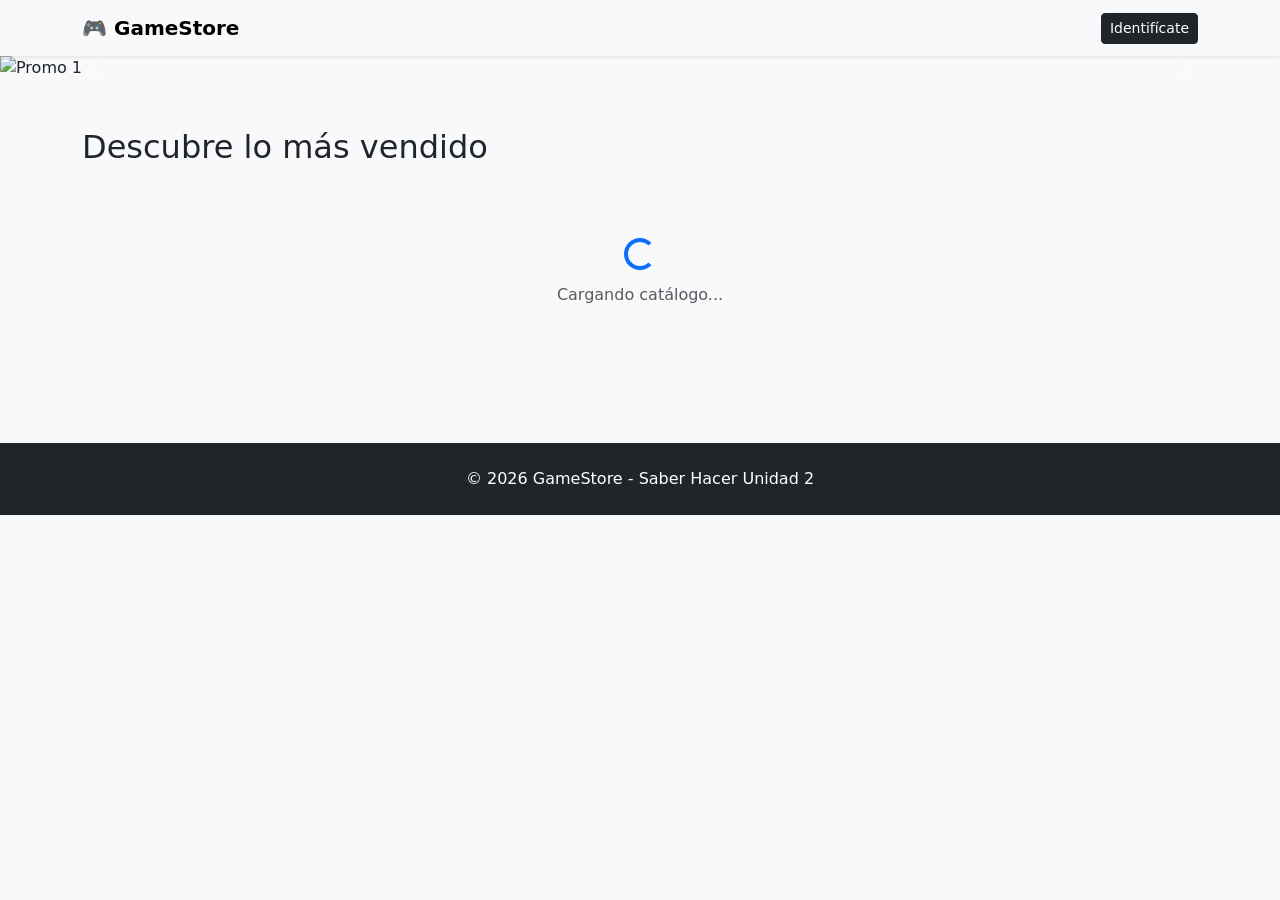
==== index.html @ b6d275e0 "Inicio de la aplicacion" ====
<!DOCTYPE html>
<html lang="es">
<head>
    <meta charset="UTF-8">
    <meta name="viewport" content="width=device-width, initial-scale=1.0">
    <title>Saber Hacer U2 - GameStore</title>
    <!-- Framework Bootstrap 5 -->
    <link href="https://cdn.jsdelivr.net/npm/bootstrap@5.3.2/dist/css/bootstrap.min.css" rel="stylesheet">
    <link rel="stylesheet" href="style.css">
</head>
<body class="bg-light">

    <!-- Navbar actualizada con botón de Administrador oculto -->
    <nav class="navbar navbar-expand-lg custom-navbar sticky-top shadow-sm">
        <div class="container">
            <a class="navbar-brand fw-bold" href="#">🎮 GameStore</a>
            <div class="d-flex align-items-center">
                <!-- Saludo al usuario -->
                <span id="userGreeting" class="me-3 fw-bold d-none"></span>
                
                <!-- Botón de panel admin protegido (Solo visible para administradores) -->
                <a href="admin.php" id="btnAdminPanel" class="btn btn-danger btn-sm me-2 d-none">Panel Admin</a>
                
                <button id="btnLoginOpen" class="btn btn-dark btn-sm custom-btn">Identifícate</button>
                <button id="btnLogout" class="btn btn-outline-dark btn-sm d-none">Salir</button>
            </div>
        </div>
    </nav>

    <!-- Modal de Inicio de Sesión / Registro / Recuperación -->
    <div id="loginModal" class="modal-overlay d-none">
        <div class="login-box animate-modal">
            <h4 class="text-center mb-4" id="modalTitle">Iniciar Sesión</h4>
            
            <!-- Mensajes de alerta (errores o éxito) -->
            <div id="alertMessage" class="alert d-none small"></div>

            <input type="text" id="usernameInput" class="form-control mb-3" placeholder="Usuario">
            <input type="password" id="passwordInput" class="form-control mb-3" placeholder="Contraseña">
            
            <button id="btnSubmitForm" class="btn btn-primary w-100 custom-btn mb-2">Entrar</button>
            
            <!-- Controles dinámicos para alternar vistas -->
            <div class="text-center mt-3">
                <span class="small text-muted" id="toggleText">¿No tienes cuenta?</span> 
                <button id="btnToggleMode" class="btn btn-link btn-sm p-0">Regístrate</button>
            </div>
            <div class="text-center mt-1">
                <button id="btnRecoverMode" class="btn btn-link btn-sm p-0 text-danger">Olvidé mi contraseña</button>
            </div>
            
            <button id="btnCloseModal" class="btn btn-link w-100 text-muted mt-2">Cerrar</button>
        </div>
    </div>

    <!-- Carrusel de Imágenes -->
    <div id="promoCarousel" class="carousel slide" data-bs-ride="carousel">
        <div class="carousel-inner">
            <div class="carousel-item active">
                <img src="https://imagenes.hobbyconsolas.com/files/image_640_360/uploads/imagenes/2024/03/02/69039c8c2ae09.jpeg" class="d-block w-100 banner-img" alt="Promo 1">
            </div>
            <div class="carousel-item">
                <img src="https://www.desconsolados.com/wp-content/uploads/2016/04/dark_souls_3_logo.jpg" class="d-block w-100 banner-img" class="d-block w-100 banner-img" alt="Promo 2">
            </div>
        </div>
        <button class="carousel-control-prev" type="button" data-bs-target="#promoCarousel" data-bs-slide="prev">
            <span class="carousel-control-prev-icon"></span>
        </button>
        <button class="carousel-control-next" type="button" data-bs-target="#promoCarousel" data-bs-slide="next">
            <span class="carousel-control-next-icon"></span>
        </button>
    </div>

    <!-- Catálogo de Productos -->
    <div class="container py-5">
        <h2 class="mb-4 fw-light">Descubre lo más vendido</h2>
        
        <!-- Indicador de carga -->
        <div id="loadingIndicator" class="text-center py-5">
            <div class="spinner-border text-primary" role="status"></div>
            <p class="mt-2 text-muted">Cargando catálogo...</p>
        </div>

        <!-- Los productos se inyectan aquí dinámicamente con JS -->
        <div class="row g-4" id="productGrid"></div>
    </div>

    <footer class="bg-dark text-white text-center py-4 mt-5">
        <p class="mb-0">© 2026 GameStore - Saber Hacer Unidad 2</p>
    </footer>

    <!-- Scripts -->
    <script src="https://cdn.jsdelivr.net/npm/bootstrap@5.3.2/dist/js/bootstrap.bundle.min.js"></script>
    <script src="app.js"></script>
</body>
</html>
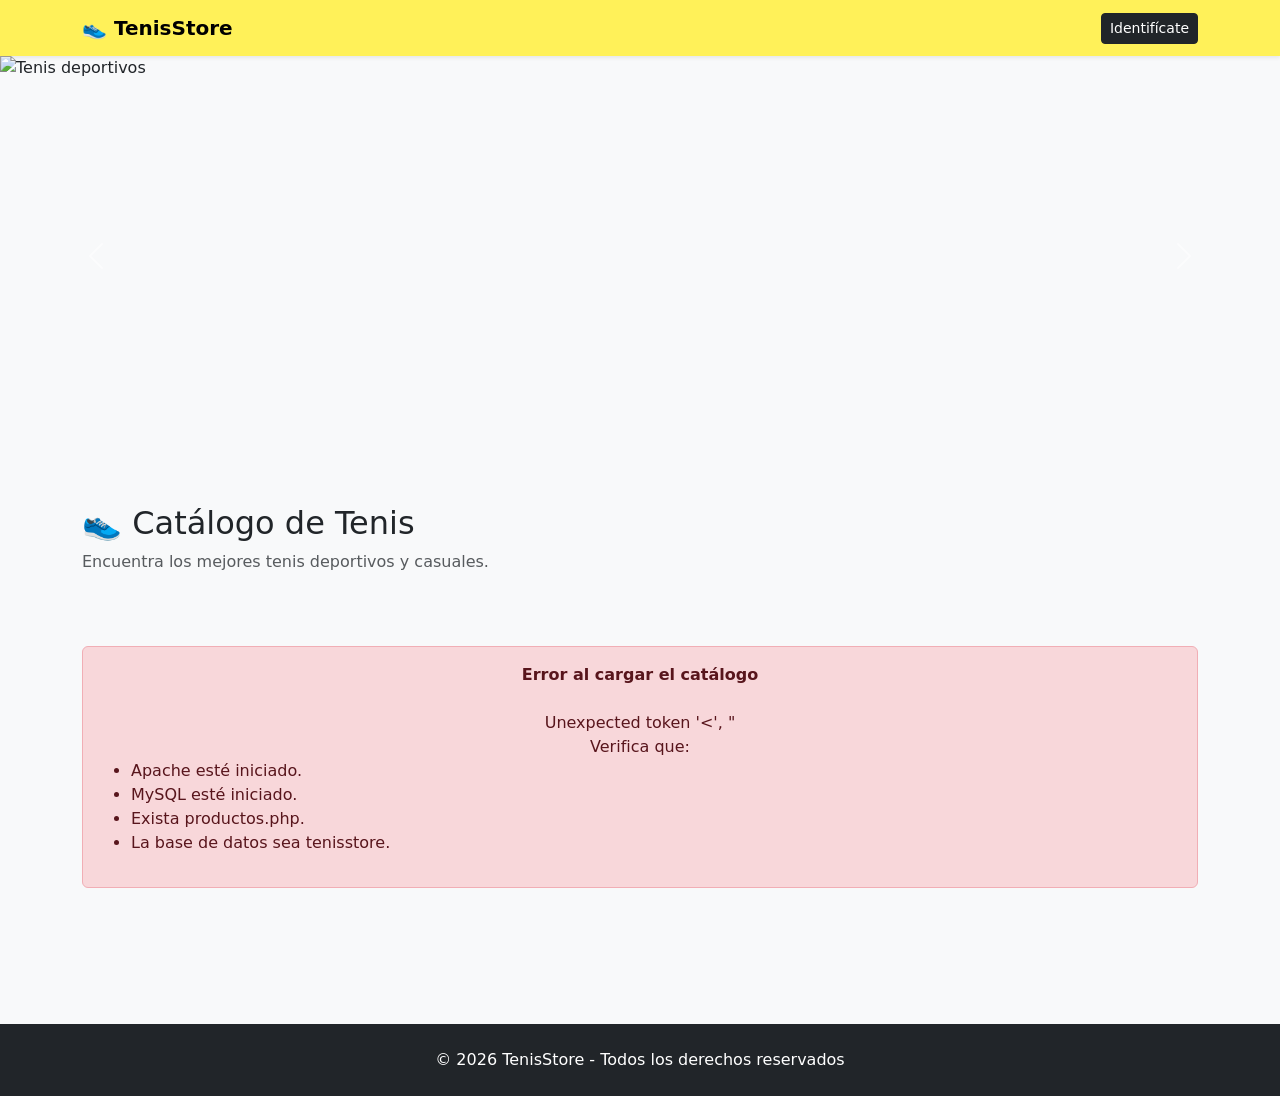
==== commit 19ab4e4b: "Actualizacion proyecto Terminado" ====
--- a/index.html
+++ b/index.html
@@ -1,96 +1,426 @@
+
 <!DOCTYPE html>
 <html lang="es">
+
 <head>
+
     <meta charset="UTF-8">
-    <meta name="viewport" content="width=device-width, initial-scale=1.0">
-    <title>Saber Hacer U2 - GameStore</title>
-    <!-- Framework Bootstrap 5 -->
-    <link href="https://cdn.jsdelivr.net/npm/bootstrap@5.3.2/dist/css/bootstrap.min.css" rel="stylesheet">
-    <link rel="stylesheet" href="style.css">
+
+    <meta
+        name="viewport"
+        content="width=device-width, initial-scale=1.0"
+    >
+
+    <title>Saber Hacer U2 - TenisStore</title>
+
+    <!-- ================= BOOTSTRAP ================= -->
+
+    <link
+        href="https://cdn.jsdelivr.net/npm/bootstrap@5.3.2/dist/css/bootstrap.min.css"
+        rel="stylesheet"
+    >
+
+    <!-- ================= ESTILOS PROPIOS ================= -->
+
+    <link
+        rel="stylesheet"
+        href="style.css"
+    >
+
 </head>
+
+
 <body class="bg-light">
 
-    <!-- Navbar actualizada con botón de Administrador oculto -->
-    <nav class="navbar navbar-expand-lg custom-navbar sticky-top shadow-sm">
+
+    <!-- ==================================================
+         NAVBAR
+    ================================================== -->
+
+    <nav
+        class="navbar navbar-expand-lg custom-navbar sticky-top shadow-sm"
+    >
+
         <div class="container">
-            <a class="navbar-brand fw-bold" href="#">🎮 GameStore</a>
+
+
+            <!-- LOGO -->
+
+            <a
+                class="navbar-brand fw-bold"
+                href="index.html"
+            >
+                👟 TenisStore
+            </a>
+
+
             <div class="d-flex align-items-center">
-                <!-- Saludo al usuario -->
-                <span id="userGreeting" class="me-3 fw-bold d-none"></span>
-                
-                <!-- Botón de panel admin protegido (Solo visible para administradores) -->
-                <a href="admin.php" id="btnAdminPanel" class="btn btn-danger btn-sm me-2 d-none">Panel Admin</a>
-                
-                <button id="btnLoginOpen" class="btn btn-dark btn-sm custom-btn">Identifícate</button>
-                <button id="btnLogout" class="btn btn-outline-dark btn-sm d-none">Salir</button>
-            </div>
-        </div>
+
+
+                <!-- SALUDO -->
+
+                <span
+                    id="userGreeting"
+                    class="me-3 fw-bold d-none"
+                ></span>
+
+
+                <!-- BOTÓN MIS COMPRAS -->
+
+                <button
+                    id="btnMisCompras"
+                    class="btn btn-outline-dark btn-sm me-2 d-none"
+                    type="button"
+                    onclick="mostrarMisCompras()"
+                >
+                    🛍️ Mis compras
+                </button>
+
+
+                <!-- BOTÓN ADMIN -->
+
+                <a
+                    href="admin.php"
+                    id="btnAdminPanel"
+                    class="btn btn-danger btn-sm me-2 d-none"
+                >
+                    Panel Admin
+                </a>
+
+
+                <!-- LOGIN -->
+
+                <button
+                    id="btnLoginOpen"
+                    class="btn btn-dark btn-sm custom-btn"
+                    type="button"
+                >
+                    Identifícate
+                </button>
+
+
+                <!-- LOGOUT -->
+
+                <button
+                    id="btnLogout"
+                    class="btn btn-outline-dark btn-sm d-none"
+                    type="button"
+                >
+                    Salir
+                </button>
+
+            </div>
+
+        </div>
+
     </nav>
 
-    <!-- Modal de Inicio de Sesión / Registro / Recuperación -->
-    <div id="loginModal" class="modal-overlay d-none">
+
+    <!-- ==================================================
+         MODAL LOGIN
+    ================================================== -->
+
+    <div
+        id="loginModal"
+        class="modal-overlay d-none"
+    >
+
         <div class="login-box animate-modal">
-            <h4 class="text-center mb-4" id="modalTitle">Iniciar Sesión</h4>
-            
-            <!-- Mensajes de alerta (errores o éxito) -->
-            <div id="alertMessage" class="alert d-none small"></div>
-
-            <input type="text" id="usernameInput" class="form-control mb-3" placeholder="Usuario">
-            <input type="password" id="passwordInput" class="form-control mb-3" placeholder="Contraseña">
-            
-            <button id="btnSubmitForm" class="btn btn-primary w-100 custom-btn mb-2">Entrar</button>
-            
-            <!-- Controles dinámicos para alternar vistas -->
+
+
+            <!-- TÍTULO -->
+
+            <h4
+                class="text-center mb-4"
+                id="modalTitle"
+            >
+                Iniciar Sesión
+            </h4>
+
+
+            <!-- MENSAJES -->
+
+            <div
+                id="alertMessage"
+                class="alert d-none small"
+            ></div>
+
+
+            <!-- USUARIO -->
+
+            <input
+                type="text"
+                id="usernameInput"
+                class="form-control mb-3"
+                placeholder="Usuario"
+            >
+
+
+            <!-- CONTRASEÑA -->
+
+            <input
+                type="password"
+                id="passwordInput"
+                class="form-control mb-3"
+                placeholder="Contraseña"
+            >
+
+
+            <!-- BOTÓN PRINCIPAL -->
+
+            <button
+                id="btnSubmitForm"
+                class="btn btn-primary w-100 custom-btn mb-2"
+                type="button"
+            >
+                Entrar
+            </button>
+
+
+            <!-- LOGIN / REGISTRO -->
+
             <div class="text-center mt-3">
-                <span class="small text-muted" id="toggleText">¿No tienes cuenta?</span> 
-                <button id="btnToggleMode" class="btn btn-link btn-sm p-0">Regístrate</button>
-            </div>
+
+                <span
+                    class="small text-muted"
+                    id="toggleText"
+                >
+                    ¿No tienes cuenta?
+                </span>
+
+
+                <button
+                    id="btnToggleMode"
+                    class="btn btn-link btn-sm p-0"
+                    type="button"
+                >
+                    Regístrate
+                </button>
+
+            </div>
+
+
+            <!-- RECUPERAR CONTRASEÑA -->
+
             <div class="text-center mt-1">
-                <button id="btnRecoverMode" class="btn btn-link btn-sm p-0 text-danger">Olvidé mi contraseña</button>
-            </div>
-            
-            <button id="btnCloseModal" class="btn btn-link w-100 text-muted mt-2">Cerrar</button>
-        </div>
+
+                <button
+                    id="btnRecoverMode"
+                    class="btn btn-link btn-sm p-0 text-danger"
+                    type="button"
+                >
+                    Olvidé mi contraseña
+                </button>
+
+            </div>
+
+
+            <!-- CERRAR -->
+
+            <button
+                id="btnCloseModal"
+                class="btn btn-link w-100 text-muted mt-2"
+                type="button"
+            >
+                Cerrar
+            </button>
+
+        </div>
+
     </div>
 
-    <!-- Carrusel de Imágenes -->
-    <div id="promoCarousel" class="carousel slide" data-bs-ride="carousel">
+
+    <!-- ==================================================
+         CARRUSEL
+    ================================================== -->
+
+    <div
+        id="promoCarousel"
+        class="carousel slide"
+        data-bs-ride="carousel"
+    >
+
         <div class="carousel-inner">
+
+
+            <!-- IMAGEN 1 -->
+
             <div class="carousel-item active">
-                <img src="https://imagenes.hobbyconsolas.com/files/image_640_360/uploads/imagenes/2024/03/02/69039c8c2ae09.jpeg" class="d-block w-100 banner-img" alt="Promo 1">
-            </div>
+
+                <img
+                    src="https://images.unsplash.com/photo-1542291026-7eec264c27ff?auto=format&fit=crop&w=1600&q=80"
+                    class="d-block w-100 banner-img"
+                    alt="Tenis deportivos"
+                >
+
+            </div>
+
+
+            <!-- IMAGEN 2 -->
+
             <div class="carousel-item">
-                <img src="https://www.desconsolados.com/wp-content/uploads/2016/04/dark_souls_3_logo.jpg" class="d-block w-100 banner-img" class="d-block w-100 banner-img" alt="Promo 2">
-            </div>
-        </div>
-        <button class="carousel-control-prev" type="button" data-bs-target="#promoCarousel" data-bs-slide="prev">
-            <span class="carousel-control-prev-icon"></span>
+
+                <img
+                    src="https://images.unsplash.com/photo-1552346154-21d32810aba3?auto=format&fit=crop&w=1600&q=80"
+                    class="d-block w-100 banner-img"
+                    alt="Tenis modernos"
+                >
+
+            </div>
+
+        </div>
+
+
+        <!-- ANTERIOR -->
+
+        <button
+            class="carousel-control-prev"
+            type="button"
+            data-bs-target="#promoCarousel"
+            data-bs-slide="prev"
+        >
+
+            <span
+                class="carousel-control-prev-icon"
+            ></span>
+
         </button>
-        <button class="carousel-control-next" type="button" data-bs-target="#promoCarousel" data-bs-slide="next">
-            <span class="carousel-control-next-icon"></span>
+
+
+        <!-- SIGUIENTE -->
+
+        <button
+            class="carousel-control-next"
+            type="button"
+            data-bs-target="#promoCarousel"
+            data-bs-slide="next"
+        >
+
+            <span
+                class="carousel-control-next-icon"
+            ></span>
+
         </button>
+
     </div>
 
-    <!-- Catálogo de Productos -->
-    <div class="container py-5">
-        <h2 class="mb-4 fw-light">Descubre lo más vendido</h2>
-        
-        <!-- Indicador de carga -->
-        <div id="loadingIndicator" class="text-center py-5">
-            <div class="spinner-border text-primary" role="status"></div>
-            <p class="mt-2 text-muted">Cargando catálogo...</p>
-        </div>
-
-        <!-- Los productos se inyectan aquí dinámicamente con JS -->
-        <div class="row g-4" id="productGrid"></div>
-    </div>
-
-    <footer class="bg-dark text-white text-center py-4 mt-5">
-        <p class="mb-0">© 2026 GameStore - Saber Hacer Unidad 2</p>
+
+    <!-- ==================================================
+         CATÁLOGO
+    ================================================== -->
+
+    <main class="container py-5">
+
+
+        <!-- TÍTULO -->
+
+        <h2 class="mb-2 fw-light">
+            👟 Catálogo de Tenis
+        </h2>
+
+
+        <p class="text-muted mb-4">
+            Encuentra los mejores tenis deportivos y casuales.
+        </p>
+
+
+        <!-- CARGANDO -->
+
+        <div
+            id="loadingIndicator"
+            class="text-center py-5"
+        >
+
+            <div
+                class="spinner-border text-primary"
+                role="status"
+            ></div>
+
+
+            <p class="mt-2 text-muted">
+                Cargando catálogo...
+            </p>
+
+        </div>
+
+
+        <!-- PRODUCTOS -->
+
+        <div
+            class="row g-4"
+            id="productGrid"
+        ></div>
+
+    </main>
+
+
+    <!-- ==================================================
+         MIS COMPRAS
+    ================================================== -->
+
+    <section
+        id="misComprasSection"
+        class="container py-5 d-none"
+    >
+
+        <div class="d-flex justify-content-between align-items-center mb-4">
+
+            <h2 class="mb-0">
+                🛍️ Mis compras
+            </h2>
+
+        </div>
+
+
+        <!-- CONTENEDOR DE COMPRAS -->
+
+        <div id="comprasContainer">
+
+            <div class="alert alert-info">
+
+                Todavía no has realizado ninguna compra.
+
+            </div>
+
+        </div>
+
+    </section>
+
+
+    <!-- ==================================================
+         FOOTER
+    ================================================== -->
+
+    <footer
+        class="bg-dark text-white text-center py-4 mt-5"
+    >
+
+        <p class="mb-0">
+
+            © 2026 TenisStore -
+            Todos los derechos reservados
+
+        </p>
+
     </footer>
 
-    <!-- Scripts -->
-    <script src="https://cdn.jsdelivr.net/npm/bootstrap@5.3.2/dist/js/bootstrap.bundle.min.js"></script>
+
+    <!-- ==================================================
+         BOOTSTRAP JAVASCRIPT
+    ================================================== -->
+
+    <script
+        src="https://cdn.jsdelivr.net/npm/bootstrap@5.3.2/dist/js/bootstrap.bundle.min.js"
+    ></script>
+
+
+    <!-- ==================================================
+         JAVASCRIPT PROPIO
+    ================================================== -->
+
     <script src="app.js"></script>
+
+
 </body>
-</html>+
+</html>
--- a/style.css
+++ b/style.css
@@ -0,0 +1,174 @@
+
+/* ======================================================
+   TENISSTORE
+   ESTILOS PRINCIPALES
+   ====================================================== */
+
+
+/* ======================================================
+   BARRA DE NAVEGACIÓN
+   ====================================================== */
+
+.custom-navbar {
+
+    background-color: #fff159;
+
+}
+
+
+/* Logo */
+
+.navbar-brand {
+
+    color: #000 !important;
+
+}
+
+
+/* ======================================================
+   BOTONES
+   ====================================================== */
+
+.custom-btn {
+
+    transition:
+        transform 0.2s ease,
+        background-color 0.3s ease,
+        color 0.3s ease;
+
+}
+
+
+.custom-btn:hover {
+
+    transform: translateY(-2px);
+
+    background-color: #000;
+
+    color: #fff;
+
+}
+
+
+/* ======================================================
+   CARRUSEL
+   ====================================================== */
+
+.banner-img {
+
+    height: 400px;
+
+    object-fit: cover;
+
+}
+
+
+/* En celulares */
+
+@media (max-width: 768px) {
+
+    .banner-img {
+
+        height: 250px;
+
+    }
+
+}
+
+
+/* ======================================================
+   TARJETAS DE PRODUCTOS
+   ====================================================== */
+
+.product-card {
+
+    background: #fff;
+
+    border: none;
+
+    border-radius: 8px;
+
+    overflow: hidden;
+
+    box-shadow:
+        0 1px 3px rgba(0, 0, 0, 0.1);
+
+    transition:
+        box-shadow 0.3s ease,
+        transform 0.3s ease;
+
+    cursor: pointer;
+
+}
+
+
+/* Efecto cuando pasas el mouse */
+
+.product-card-hover {
+
+    box-shadow:
+        0 10px 20px rgba(0, 0, 0, 0.15);
+
+    transform: translateY(-5px);
+
+}
+
+
+/* ======================================================
+   IMÁGENES DE PRODUCTOS
+   ====================================================== */
+
+.product-card img {
+
+    width: 100%;
+
+    height: 250px;
+
+    object-fit: cover;
+
+    border-radius: 6px;
+
+}
+
+
+/* ======================================================
+   NOMBRE DEL PRODUCTO
+   ====================================================== */
+
+.product-card h5 {
+
+    color: #222;
+
+    margin-top: 5px;
+
+}
+
+
+/* ======================================================
+   DESCRIPCIÓN
+   ====================================================== */
+
+.product-card p {
+
+    line-height: 1.5;
+
+}
+
+
+/* ======================================================
+   PRECIO
+   ====================================================== */
+
+.product-card h4 {
+
+    margin-top: 10px;
+
+    margin-bottom: 10px;
+
+}
+
+
+/* ======================================================
+   BOTÓN COMPRAR
+   ============================
+```
